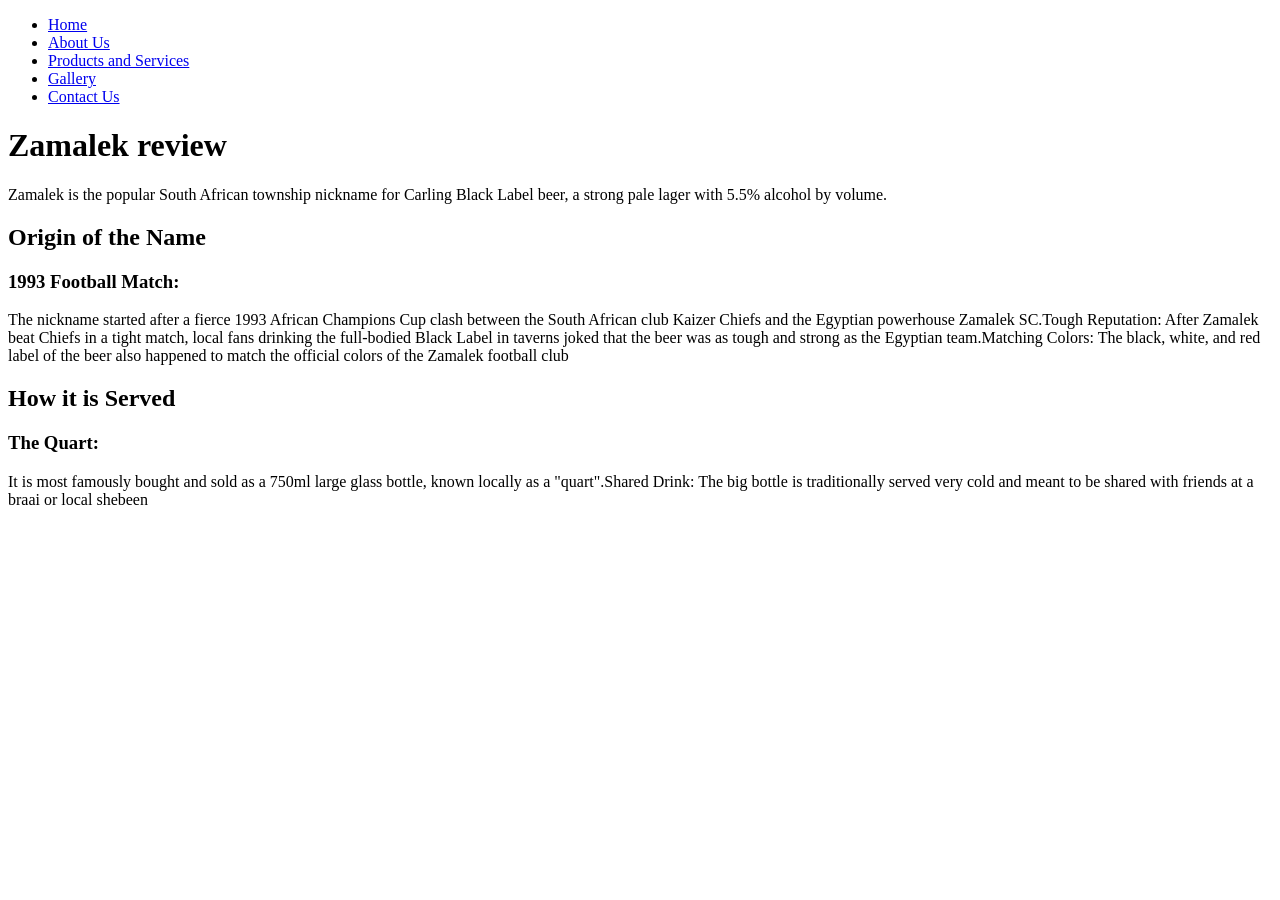
==== index.html @ c0837516 "added files and image" ====
<!DOCTYPE html>
<html lang="en">
<head>
    <!-- here is my head-->
    <meta charset="UTF-8">
    <meta name="viewport" content="width=device-width, initial-scale=1.0">



    <!-- title of browser tab -->
    <title>Zamalek Report</title>
</head>
<body>
    <!-- here is my report -->


    <ul>
  <li><a href="index.html">Home</a></li>
  <li><a href="about_us.html">About Us</a></li>
  <li><a href="products_services.html">Products and Services</a></li>
  <li><a href="gallery.html">Gallery</a></li>
  <li><a href="contact.html">Contact Us</a></li>
</ul>



     <h1>Zamalek review</h1>

    Zamalek is the popular South African township nickname for Carling Black Label beer, a strong pale lager with 5.5% alcohol by volume.  <br>

    <h2>Origin of the Name</h2>
    <h3>1993 Football Match:</h3> The nickname started after a fierce 1993 African Champions Cup clash between the South African club Kaizer Chiefs and the Egyptian powerhouse Zamalek SC.Tough Reputation: After Zamalek beat Chiefs in a tight match, local fans drinking the full-bodied Black Label in taverns joked that the beer was as tough and strong as the Egyptian team.Matching Colors: The black, white, and red label of the beer also happened to match the official colors of the Zamalek football club 

    <h2>How it is Served</h2>
    <h3>The Quart:</h3> It is most famously bought and sold as a 750ml large glass bottle, known locally as a "quart".Shared Drink: The big bottle is traditionally served very cold and meant to be shared with friends at a braai or local shebeen  <br>
</body>
</html>
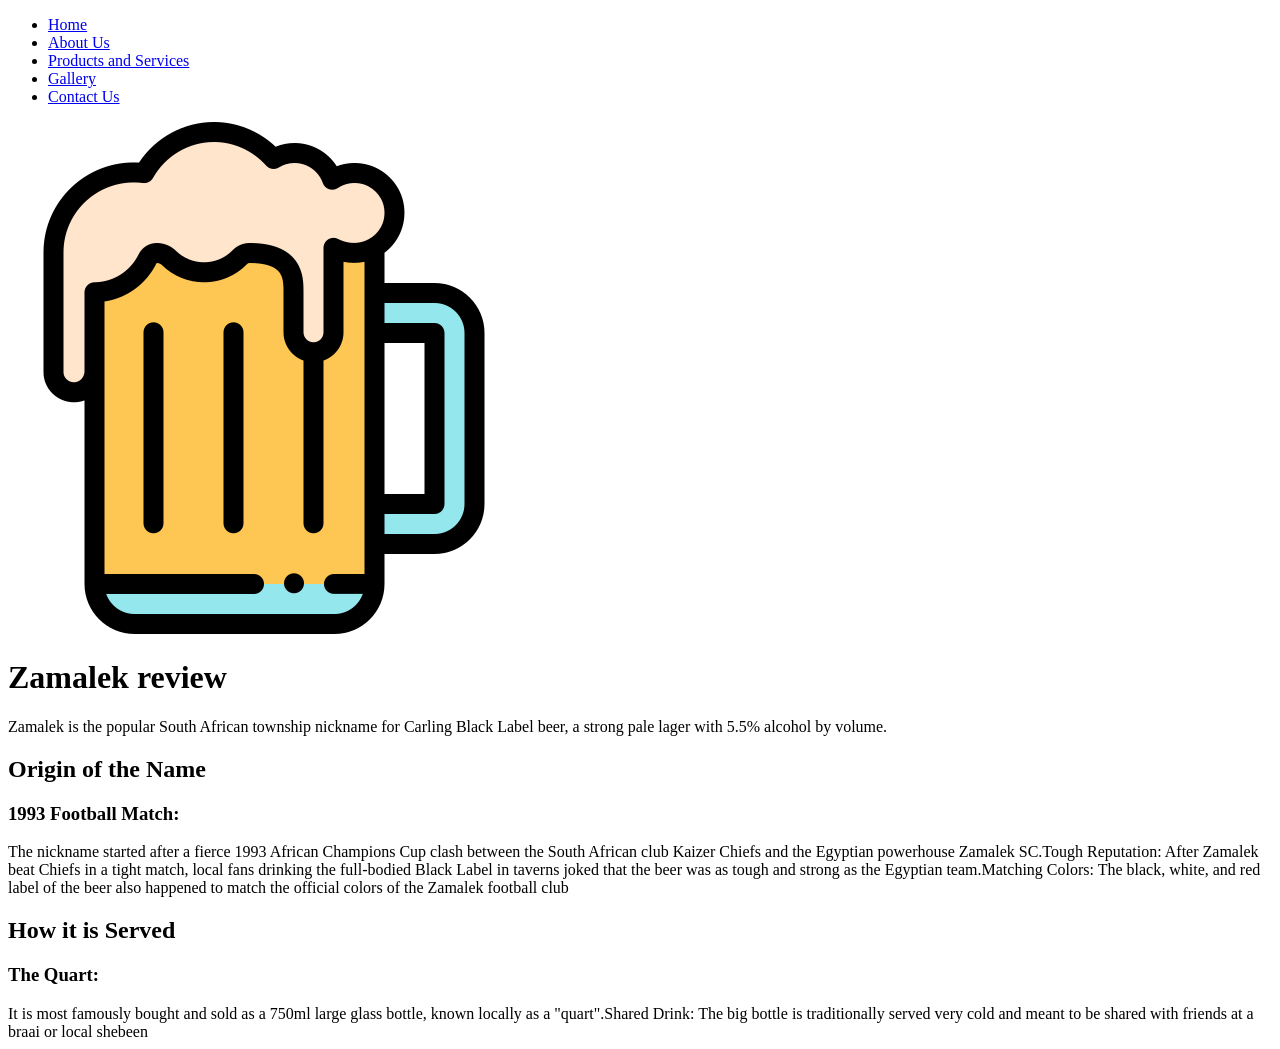
==== commit a2576109: "added image to website" ====
--- a/index.html
+++ b/index.html
@@ -22,8 +22,12 @@
   <li><a href="contact.html">Contact Us</a></li>
 </ul>
 
+<!--image for logo-->
+<div width="50" height="60">
+   <img src="./_images/beer.jpg.png" >
 
-
+</div>
+     <!--heading-->
      <h1>Zamalek review</h1>
 
     Zamalek is the popular South African township nickname for Carling Black Label beer, a strong pale lager with 5.5% alcohol by volume.  <br>
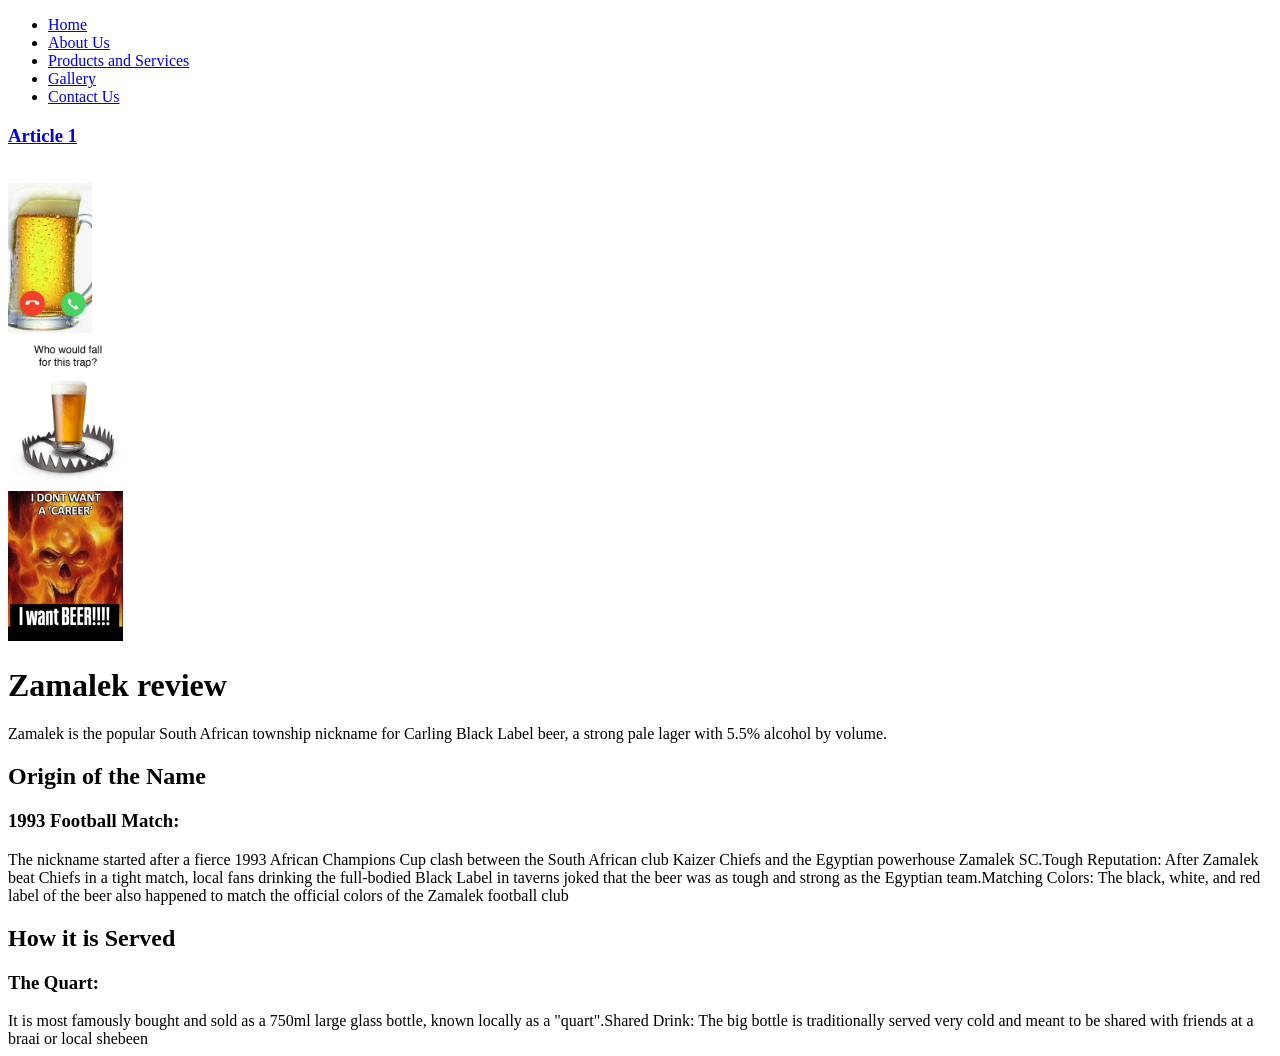
==== commit d8ce6525: "added more images and added link for article" ====
--- a/index.html
+++ b/index.html
@@ -22,13 +22,24 @@
   <li><a href="contact.html">Contact Us</a></li>
 </ul>
 
+<h3><a href="#article1">Article 1</a></h3>
+
+
 <!--image for logo-->
 <div width="50" height="60">
-   <img src="./_images/beer.jpg.png" >
+    <a href="gallery.html"
+   <img src="./_images/beer.jpg.png" height="150" height="150">
+   <br>
+   <img src="./_images/beeer_calling.jpg" height="150" height="150">
+   <br>
+   <img src="./_images/funny-beer.jpg" height="150" height="150">
+   <br>
+   <img src="./_images/Iwantbeer.png" height="150" height="150">
+   <br>
 
 </div>
      <!--heading-->
-     <h1>Zamalek review</h1>
+     <h1><a id="article1"></a>Zamalek review</h1>
 
     Zamalek is the popular South African township nickname for Carling Black Label beer, a strong pale lager with 5.5% alcohol by volume.  <br>
 
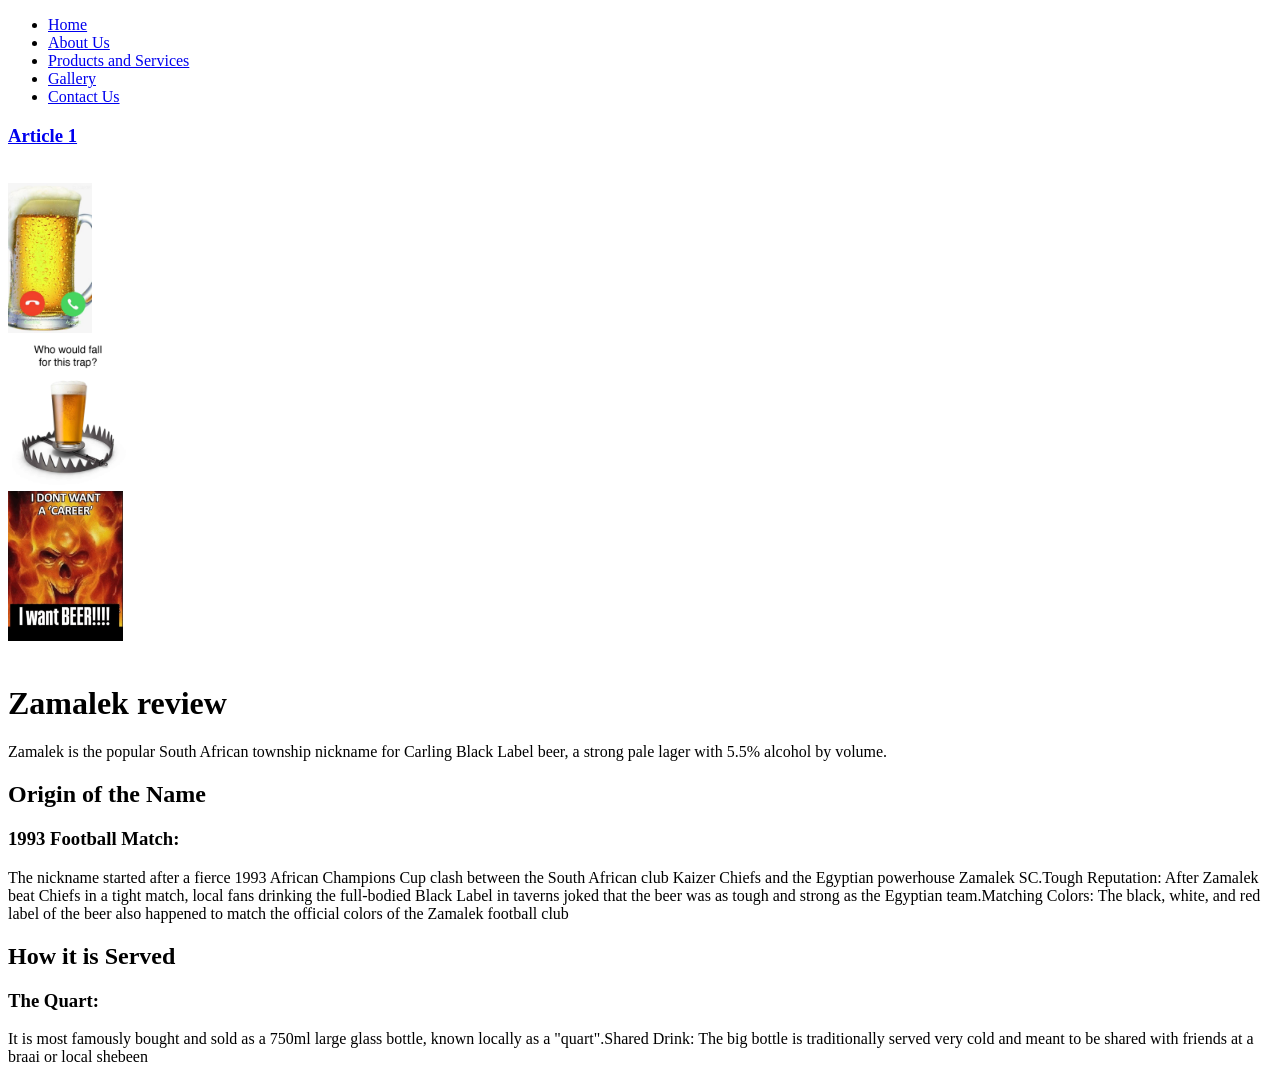
==== commit 6bfbae03: "added proper contact us page for support" ====
--- a/index.html
+++ b/index.html
@@ -36,7 +36,7 @@
    <br>
    <img src="./_images/Iwantbeer.png" height="150" height="150">
    <br>
-
+    <br>
 </div>
      <!--heading-->
      <h1><a id="article1"></a>Zamalek review</h1>
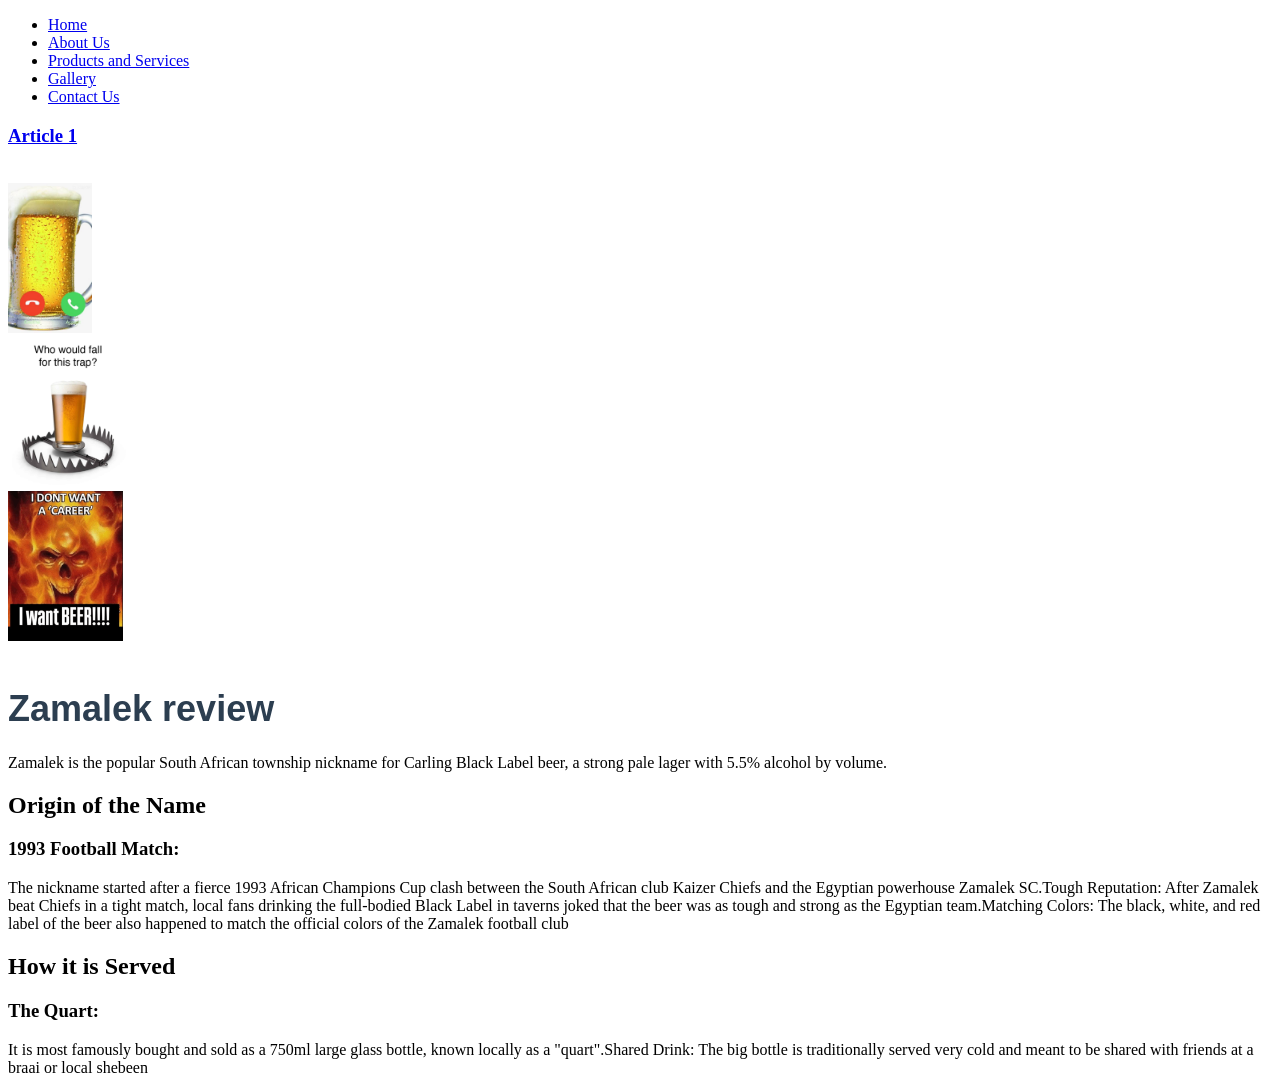
==== commit a6239d3c: "changed main heading style" ====
--- a/index.html
+++ b/index.html
@@ -5,7 +5,7 @@
     <meta charset="UTF-8">
     <meta name="viewport" content="width=device-width, initial-scale=1.0">
 
-
+    <link rel='stylesheet' href='style.css'>
 
     <!-- title of browser tab -->
     <title>Zamalek Report</title>
@@ -39,7 +39,7 @@
     <br>
 </div>
      <!--heading-->
-     <h1><a id="article1"></a>Zamalek review</h1>
+     <h1 class="zamalek_heading"><a id="article1"></a>Zamalek review</h1>
 
     Zamalek is the popular South African township nickname for Carling Black Label beer, a strong pale lager with 5.5% alcohol by volume.  <br>
 
--- a/style.css
+++ b/style.css
@@ -0,0 +1,7 @@
+
+.zamalek_heading {
+    font-family: 'Arial', sans-serif;
+    font-size: 36px;
+    color: #2c3e50; 
+    text-align: left;
+}
